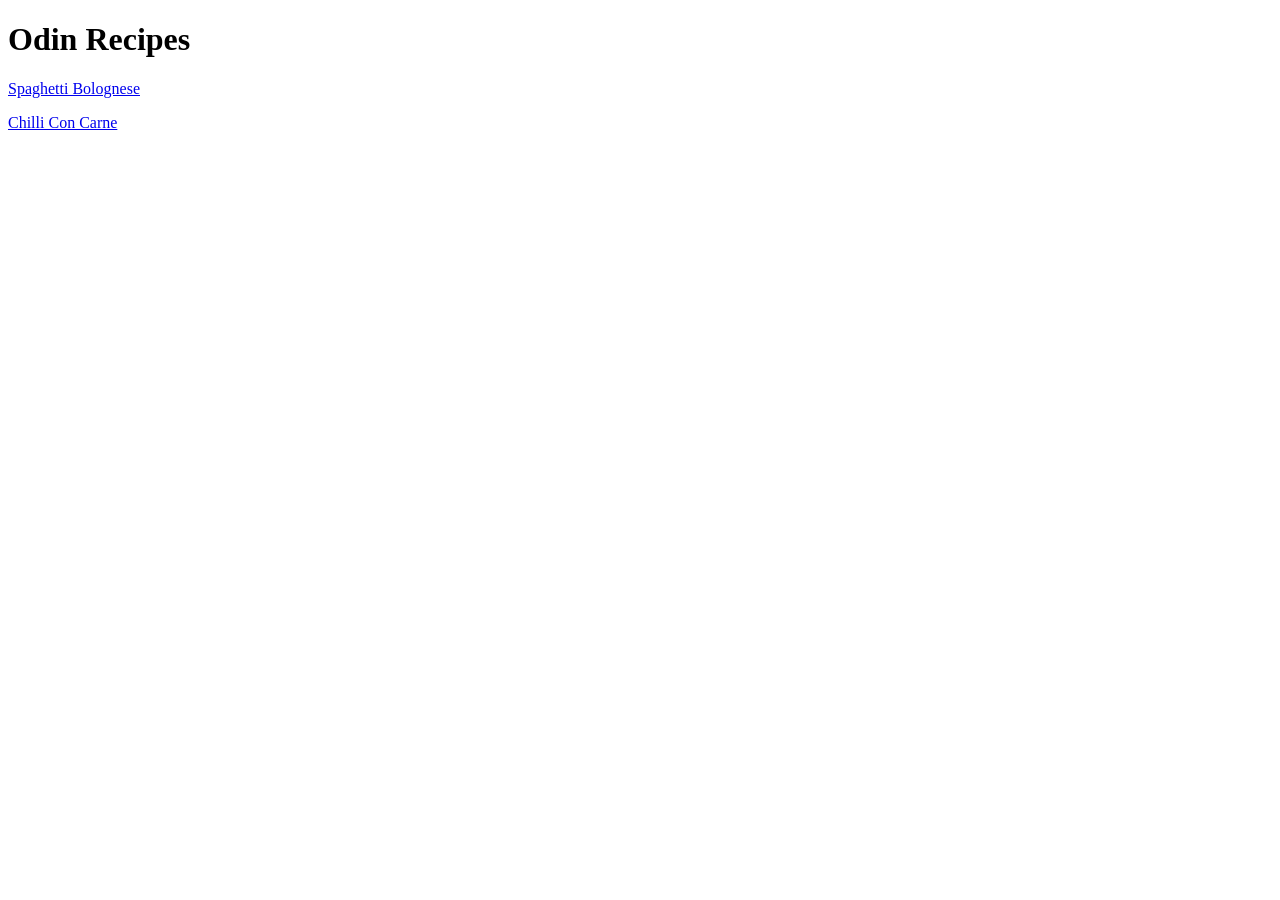
==== index.html @ 1b0527f6 "Inital commit" ====
<!DOCTYPE html>
<html lang="en">
<head>
    <meta charset="UTF-8">
    <meta name="viewport" content="width=device-width, initial-scale=1.0">
    <title>Document</title>
</head>
<body>
    <h1>Odin Recipes</h1>
    <p></p>
    <a href="Recipes/bolognese.html">Spaghetti Bolognese</a>
    <p></p>
    <a href="Recipes/chilli.html">Chilli Con Carne</a>
    
</body>
</html>
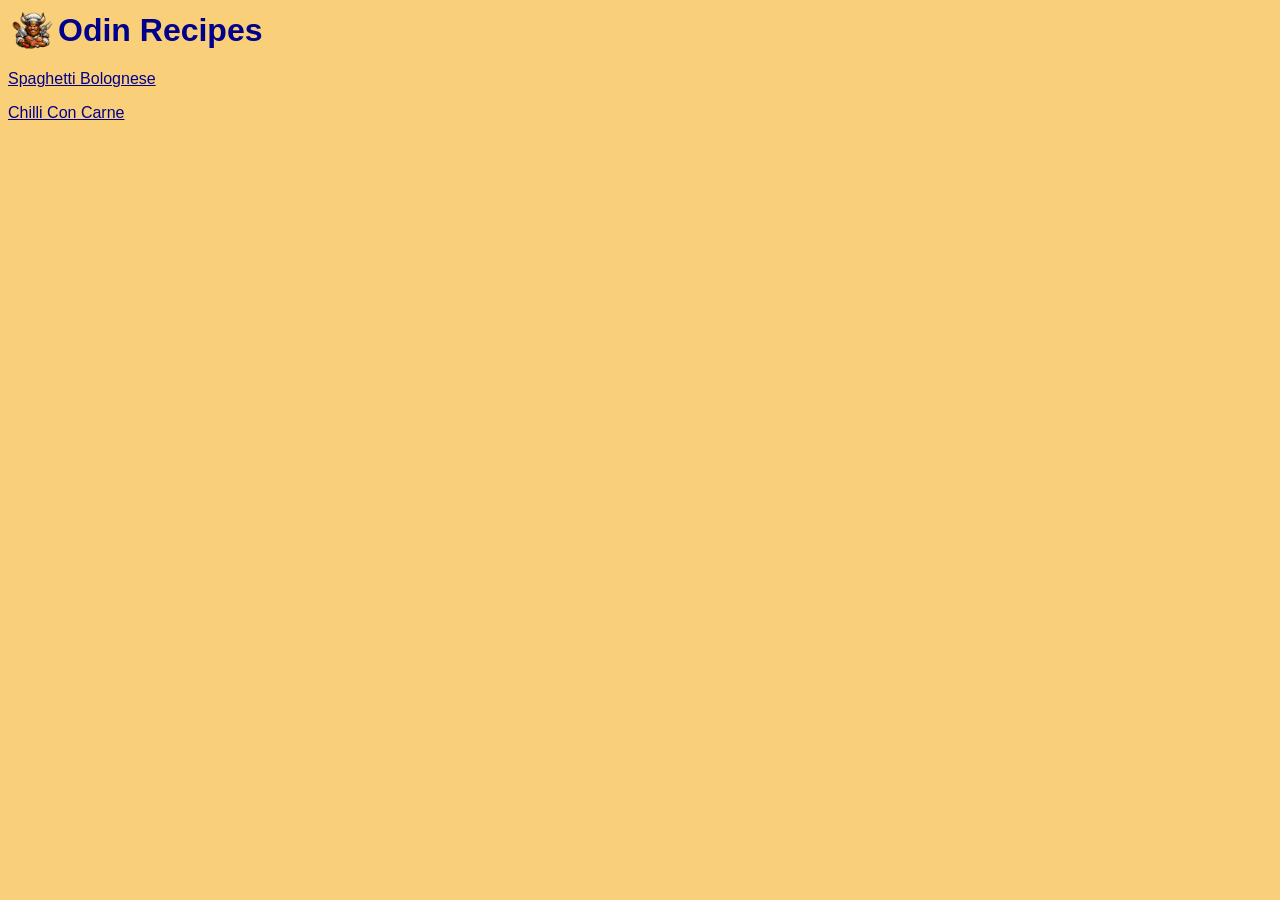
==== commit 4ae8f3a5: "Styling v1" ====
--- a/index.html
+++ b/index.html
@@ -1,12 +1,14 @@
 <!DOCTYPE html>
 <html lang="en">
 <head>
+    <link rel="stylesheet" href="style.css"
     <meta charset="UTF-8">
     <meta name="viewport" content="width=device-width, initial-scale=1.0">
     <title>Document</title>
 </head>
 <body>
-    <h1>Odin Recipes</h1>
+    <img src="Images/chef icon.png" alt="chef icon" height="50">
+    <h1 class="title">Odin Recipes</h1>
     <p></p>
     <a href="Recipes/bolognese.html">Spaghetti Bolognese</a>
     <p></p>
--- a/style.css
+++ b/style.css
@@ -0,0 +1,10 @@
+*{color: darkblue;
+    background-color: rgb(250, 207, 122);
+font-family: sans-serif;}
+
+
+.title{margin-top: -50px;
+margin-left: 50px;}
+.home_link{position: absolute;
+top: 10px;
+right:20px}
